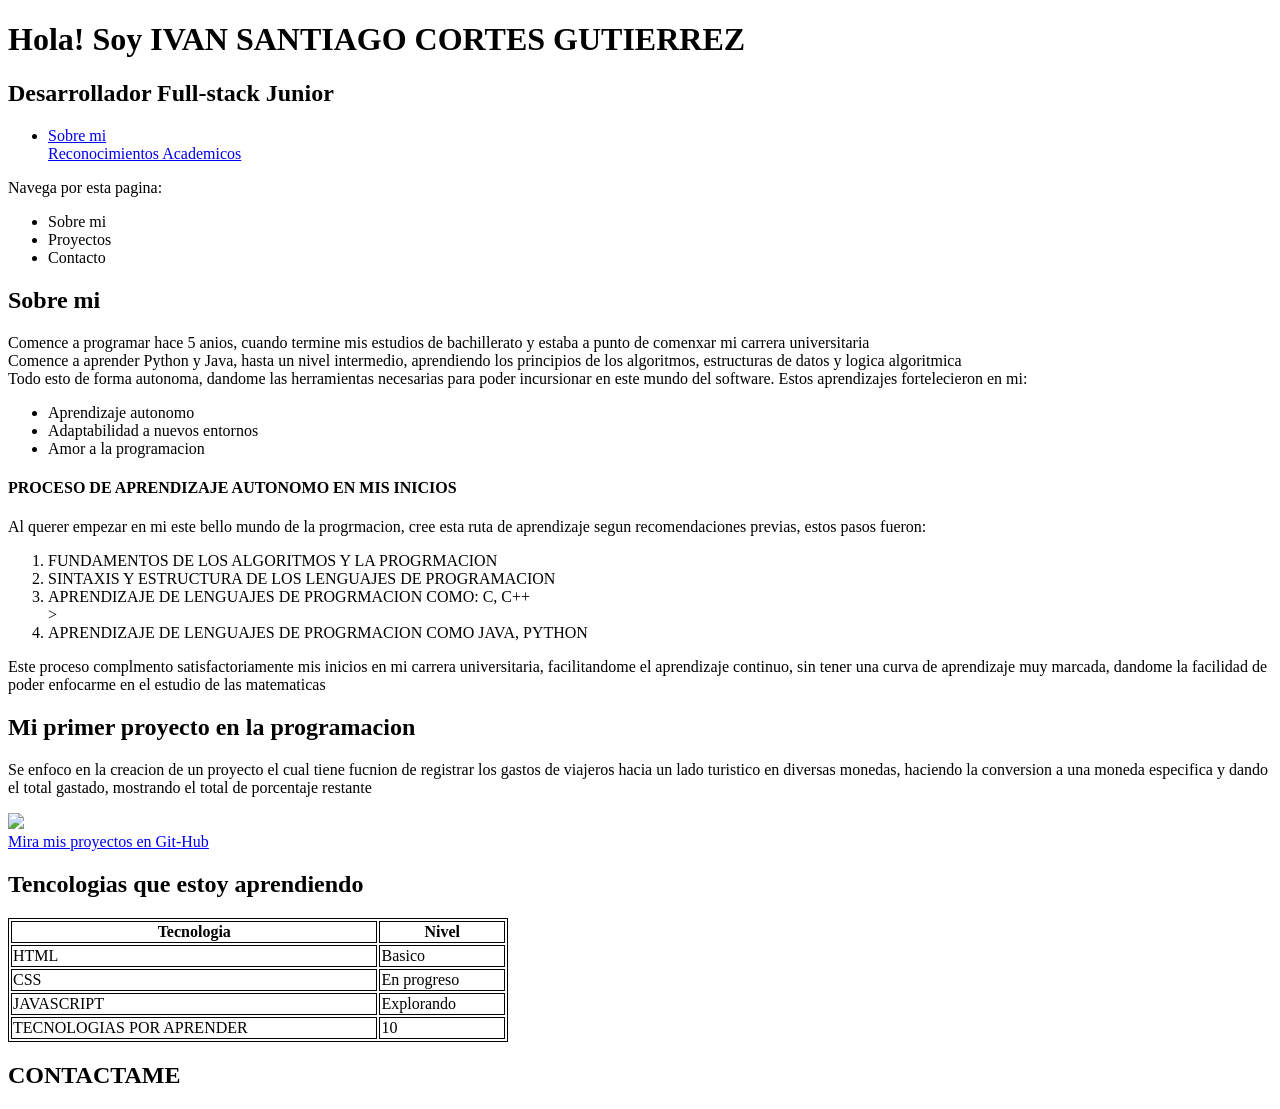
==== Hoja de Vida.html @ ceeae638 "Se realiza la primera parte del proyecto de HTML" ====
<!DOCTYPE html>
<html lang="en">
<head>
    <meta charset="UTF-8">
    <meta name="viewport" content="width=device-width, initial-scale=1.0">
    <meta name="description" content="Portafolio profesional de desarrollador web junior. Proyectos, contacto e información personal.">
    <title>Hoja de vida</title>
    <style>
        table,th,td {
            border: 1px solid black;
        }
    </style>
</head>
<body>
    <header>
        <h1>Hola! Soy IVAN SANTIAGO CORTES GUTIERREZ</h1>
        <H2>Desarrollador Full-stack Junior</H2>
        <nav>
            <ul>
                <li>
                    <a href="Index.html">Sobre mi</a> <br>
                    <a href="Reconocimientos Academicos.html">Reconocimientos Academicos</a> <br>
                </li>
            </ul>
        </nav>
        <p>Navega por esta pagina:<br></p>
        <nav>
            <ul>
                <li>
                    <a>Sobre mi</a> <br>
                </li>
                <li>
                    <a>Proyectos</a> <br>
                </li>
                <li>
                    <a>Contacto</a>
                </li>
            </ul>
        </nav>
        </header>
        <section>
            <h2>Sobre mi</h2>
            <p>Comence a programar hace 5 anios, cuando termine mis estudios de bachillerato y estaba a punto de comenxar mi carrera universitaria<br>
            Comence a aprender Python y Java, hasta un nivel intermedio, aprendiendo los principios de los algoritmos, estructuras de datos y logica algoritmica<br>
            Todo esto de forma autonoma, dandome las herramientas necesarias para poder incursionar en este mundo del software.
            Estos aprendizajes fortelecieron en mi:<br>
            </p>
            <ul>
                <li>Aprendizaje autonomo</li>
                <li>Adaptabilidad a nuevos entornos</li>
                <li>Amor a la programacion</li>
            </ul>
            <h4>PROCESO DE APRENDIZAJE AUTONOMO EN MIS INICIOS</h4>
            <p>Al querer empezar en mi este bello mundo de la progrmacion, cree esta ruta de aprendizaje segun recomendaciones previas, estos pasos fueron: <br></p>
            <ol>
                <li>FUNDAMENTOS DE LOS ALGORITMOS Y LA PROGRMACION</li>
                <li>SINTAXIS Y ESTRUCTURA DE LOS LENGUAJES DE PROGRAMACION</li>
                <li>APRENDIZAJE DE LENGUAJES DE PROGRMACION COMO: C, C++</li>>
                <li>APRENDIZAJE DE LENGUAJES DE PROGRMACION COMO JAVA, PYTHON</li>
            </ol>
            <p>Este proceso complmento satisfactoriamente mis inicios en mi carrera universitaria, facilitandome el aprendizaje continuo, sin tener una curva de aprendizaje muy marcada, dandome la facilidad de poder enfocarme en el estudio de las matematicas <br></p>
        </section>
        <article>
            <h2>Mi primer proyecto en la programacion</h2>
            <p>Se enfoco en la creacion de un proyecto el cual tiene fucnion de registrar los gastos de viajeros hacia un lado turistico en diversas monedas, haciendo la conversion a una moneda especifica y dando el total gastado, mostrando el total de porcentaje restante <br></p>
            <img src="https://encrypted-tbn0.gstatic.com/images?q=tbn:ANd9GcQGzTCrDIXzIBLY41ECZW7Ha7s1mmHBXqDXoA&s"/> <br>
            <a target="_blank"  href="https://github.com/IvanCortesGit-Hub">Mira mis proyectos en Git-Hub</a>
        </article>
        <section>
            <h2>Tencologias que estoy aprendiendo</h2>
            <table style="width: 500px;">
                <thead>
                    <th>Tecnologia</th>
                    <th>Nivel</th>
                </thead>
                <tbody>
                    <tr>
                        <td>HTML</td>
                        <td>Basico</td>
                    </tr>
                    <tr>
                        <td>CSS</td>
                        <td>En progreso</td>
                    </tr>
                    <tr>
                        <td>JAVASCRIPT</td>
                        <td>Explorando</td>
                    </tr>
                </tbody>
                <tfoot>
                    <tr>
                        <td>TECNOLOGIAS POR APRENDER</td>
                        <td>10</td>
                    </tr>
                </tfoot>
            </table>
        </section>
        <section> <!--CONTINUAR PARTE 6 DEL PROYECTO, HACER FORMULARIO-->
            <h2>CONTACTAME</h2>
        </section>
</body>
</html>
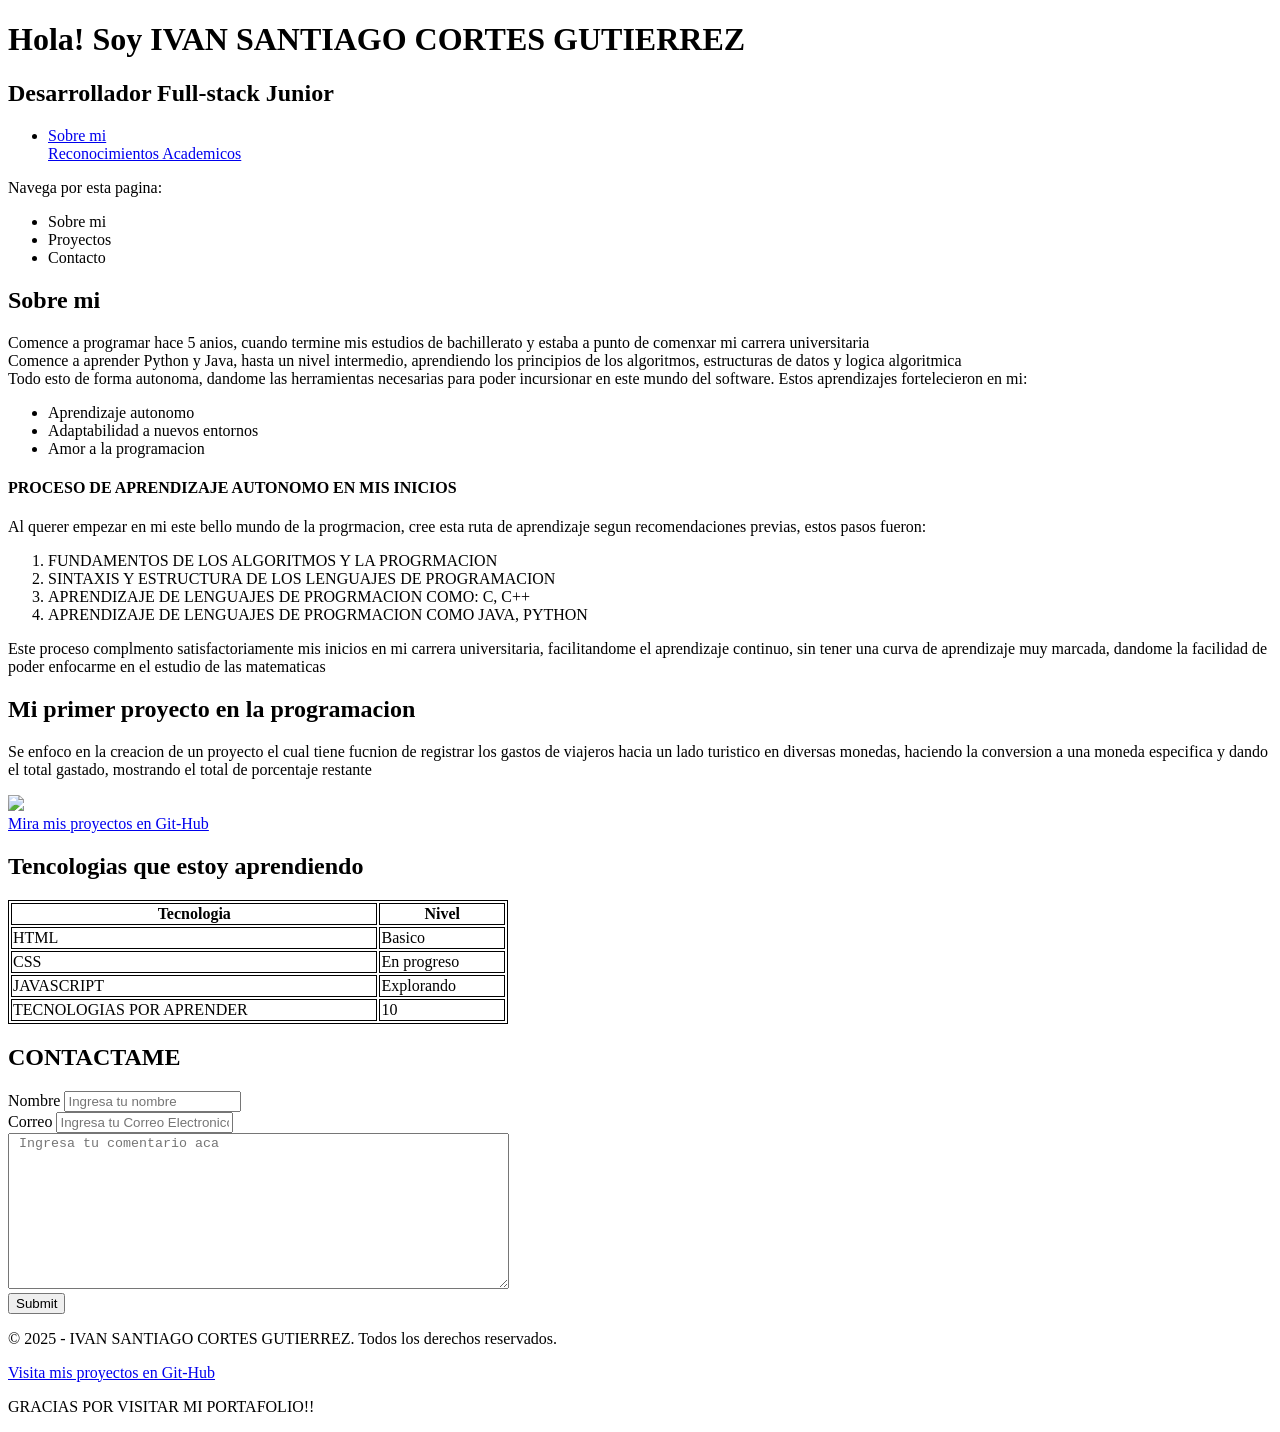
==== commit a48fd074: "Se termina el proyecto de Reconocimeintos Academicos.html de CHAT GPT" ====
--- a/Hoja de Vida.html
+++ b/Hoja de Vida.html
@@ -14,7 +14,7 @@
 <body>
     <header>
         <h1>Hola! Soy IVAN SANTIAGO CORTES GUTIERREZ</h1>
-        <H2>Desarrollador Full-stack Junior</H2>
+        <h2>Desarrollador Full-stack Junior</h2>
         <nav>
             <ul>
                 <li>
@@ -55,7 +55,7 @@
             <ol>
                 <li>FUNDAMENTOS DE LOS ALGORITMOS Y LA PROGRMACION</li>
                 <li>SINTAXIS Y ESTRUCTURA DE LOS LENGUAJES DE PROGRAMACION</li>
-                <li>APRENDIZAJE DE LENGUAJES DE PROGRMACION COMO: C, C++</li>>
+                <li>APRENDIZAJE DE LENGUAJES DE PROGRMACION COMO: C, C++</li>
                 <li>APRENDIZAJE DE LENGUAJES DE PROGRMACION COMO JAVA, PYTHON</li>
             </ol>
             <p>Este proceso complmento satisfactoriamente mis inicios en mi carrera universitaria, facilitandome el aprendizaje continuo, sin tener una curva de aprendizaje muy marcada, dandome la facilidad de poder enfocarme en el estudio de las matematicas <br></p>
@@ -95,8 +95,21 @@
                 </tfoot>
             </table>
         </section>
-        <section> <!--CONTINUAR PARTE 6 DEL PROYECTO, HACER FORMULARIO-->
+        <section> 
             <h2>CONTACTAME</h2>
+            <form method="post">
+                <label for="Nombre">Nombre</label>
+                <input id="Nombre"placeholder="Ingresa tu nombre"/><br>
+                <label for="Correo ">Correo</label>
+                <input id="Correo"placeholder="Ingresa tu Correo Electronico"/><br>
+                <textarea cols="60px" rows="10px" placeholder=" Ingresa tu comentario aca" ></textarea><br>
+                <input type="submit"><br>
+            </form>
         </section>
 </body>
+<footer>
+    <p>© 2025 - IVAN SANTIAGO CORTES GUTIERREZ. Todos los derechos reservados.</p>
+    <a target="_blank" href="https://github.com/IvanCortesGit-Hub">Visita mis proyectos en Git-Hub</a>
+    <p>GRACIAS POR VISITAR MI PORTAFOLIO!!</p>
+</footer>
 </html>
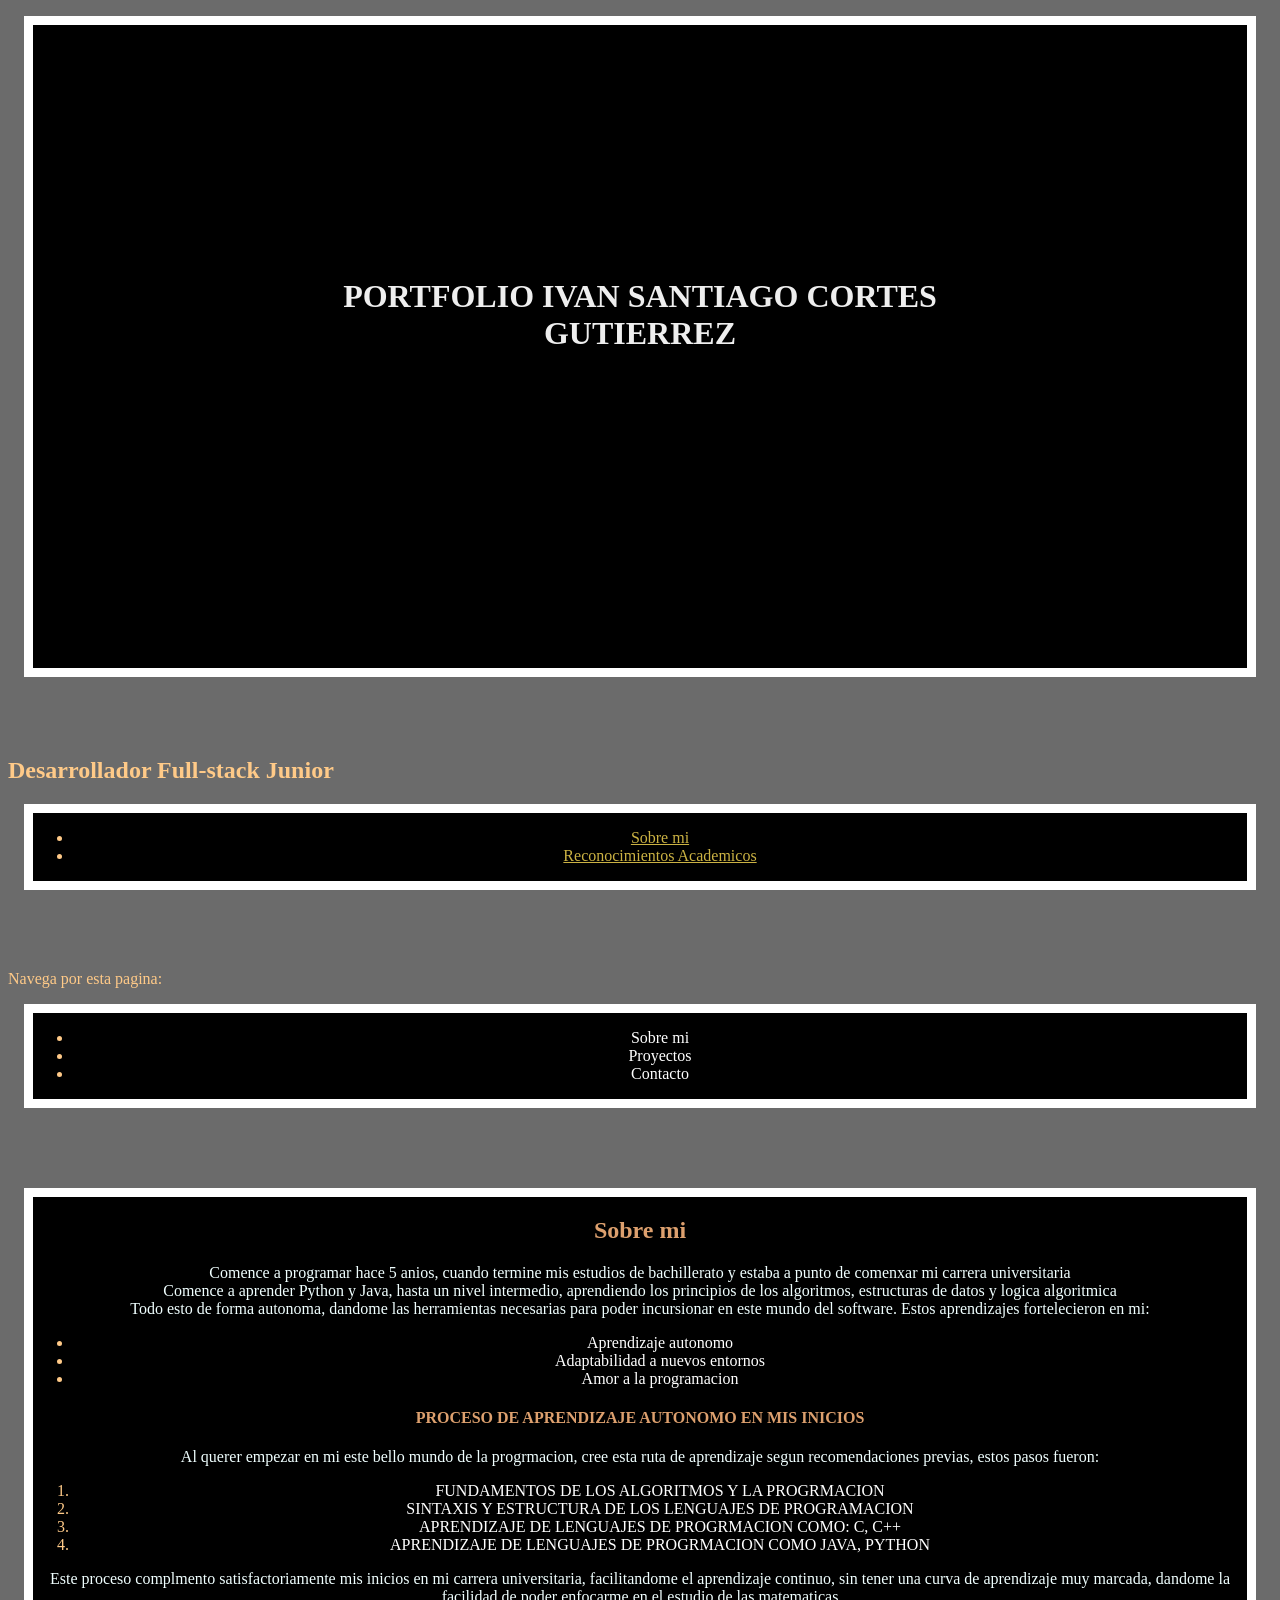
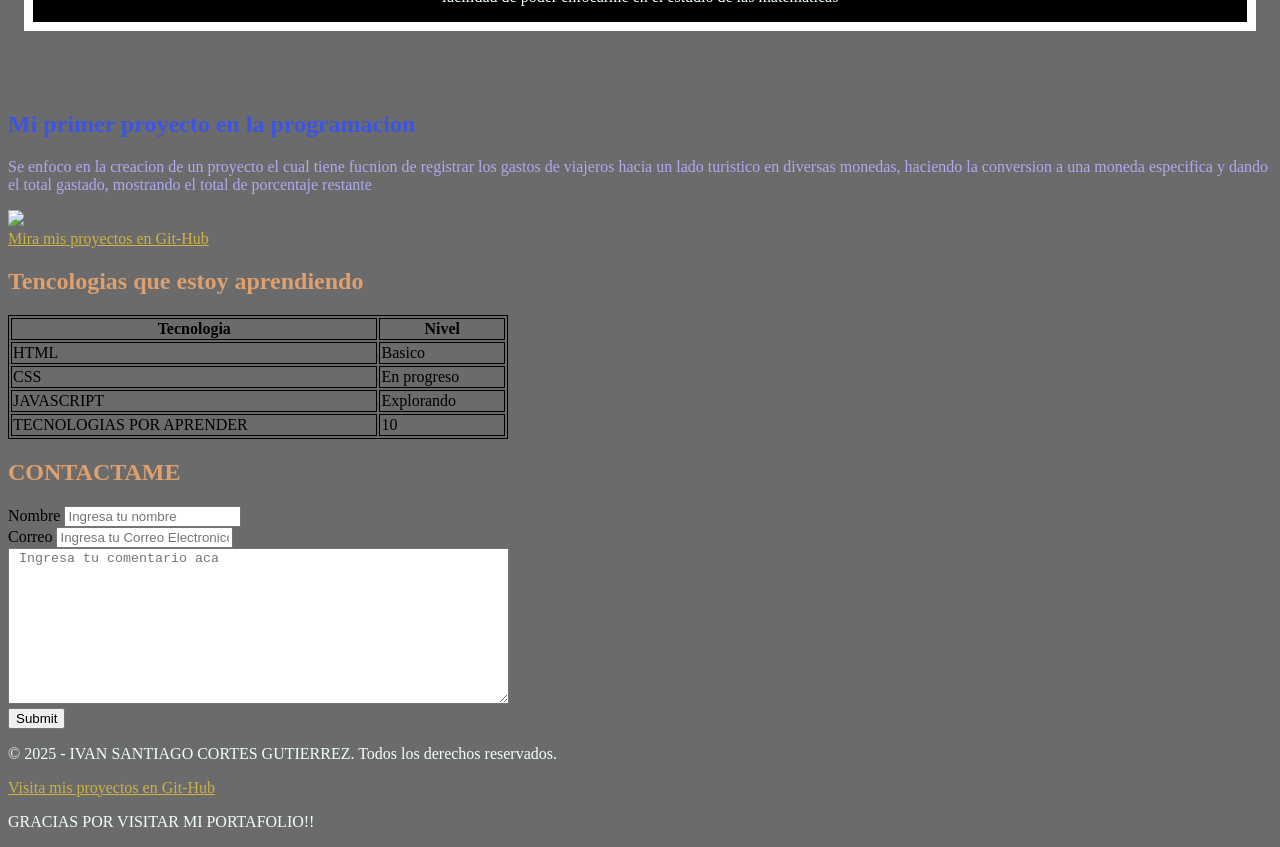
==== commit f79d2d80: "Se crean los primeros elementos de CSS a archivo Hoja-de-vida" ====
--- a/Hoja de Vida.html
+++ b/Hoja de Vida.html
@@ -5,6 +5,7 @@
     <meta name="viewport" content="width=device-width, initial-scale=1.0">
     <meta name="description" content="Portafolio profesional de desarrollador web junior. Proyectos, contacto e información personal.">
     <title>Hoja de vida</title>
+    <link rel="stylesheet" href="Estilos.css"/>
     <style>
         table,th,td {
             border: 1px solid black;
@@ -13,32 +14,34 @@
 </head>
 <body>
     <header>
-        <h1>Hola! Soy IVAN SANTIAGO CORTES GUTIERREZ</h1>
-        <h2>Desarrollador Full-stack Junior</h2>
+        <h1>PORTFOLIO IVAN SANTIAGO CORTES GUTIERREZ</h1>
+        <h2 id="subtitulo_principal">Desarrollador Full-stack Junior</h2>
         <nav>
             <ul>
                 <li>
                     <a href="Index.html">Sobre mi</a> <br>
+                </li>
+                <li>
                     <a href="Reconocimientos Academicos.html">Reconocimientos Academicos</a> <br>
                 </li>
             </ul>
         </nav>
-        <p>Navega por esta pagina:<br></p>
+        <p id="menu_navegacion">Navega por esta pagina:</p>
         <nav>
             <ul>
                 <li>
-                    <a>Sobre mi</a> <br>
+                    <a class="navegacion">Sobre mi</a> <br>
                 </li>
                 <li>
-                    <a>Proyectos</a> <br>
+                    <a class="navegacion" >Proyectos</a> <br>
                 </li>
                 <li>
-                    <a>Contacto</a>
+                    <a class="navegacion">Contacto</a>
                 </li>
             </ul>
         </nav>
         </header>
-        <section>
+        <section class="sobre_mi">
             <h2>Sobre mi</h2>
             <p>Comence a programar hace 5 anios, cuando termine mis estudios de bachillerato y estaba a punto de comenxar mi carrera universitaria<br>
             Comence a aprender Python y Java, hasta un nivel intermedio, aprendiendo los principios de los algoritmos, estructuras de datos y logica algoritmica<br>
@@ -46,23 +49,23 @@
             Estos aprendizajes fortelecieron en mi:<br>
             </p>
             <ul>
-                <li>Aprendizaje autonomo</li>
-                <li>Adaptabilidad a nuevos entornos</li>
-                <li>Amor a la programacion</li>
+                <li class="navegacion">Aprendizaje autonomo</li>
+                <li class="navegacion">Adaptabilidad a nuevos entornos</li>
+                <li class="navegacion">Amor a la programacion</li>
             </ul>
             <h4>PROCESO DE APRENDIZAJE AUTONOMO EN MIS INICIOS</h4>
-            <p>Al querer empezar en mi este bello mundo de la progrmacion, cree esta ruta de aprendizaje segun recomendaciones previas, estos pasos fueron: <br></p>
+            <p> Al querer empezar en mi este bello mundo de la progrmacion, cree esta ruta de aprendizaje segun recomendaciones previas, estos pasos fueron: <br></p>
             <ol>
-                <li>FUNDAMENTOS DE LOS ALGORITMOS Y LA PROGRMACION</li>
-                <li>SINTAXIS Y ESTRUCTURA DE LOS LENGUAJES DE PROGRAMACION</li>
-                <li>APRENDIZAJE DE LENGUAJES DE PROGRMACION COMO: C, C++</li>
-                <li>APRENDIZAJE DE LENGUAJES DE PROGRMACION COMO JAVA, PYTHON</li>
+                <li class="navegacion">FUNDAMENTOS DE LOS ALGORITMOS Y LA PROGRMACION</li>
+                <li class="navegacion">SINTAXIS Y ESTRUCTURA DE LOS LENGUAJES DE PROGRAMACION</li>
+                <li class="navegacion">APRENDIZAJE DE LENGUAJES DE PROGRMACION COMO: C, C++</li>
+                <li class="navegacion">APRENDIZAJE DE LENGUAJES DE PROGRMACION COMO JAVA, PYTHON</li>
             </ol>
             <p>Este proceso complmento satisfactoriamente mis inicios en mi carrera universitaria, facilitandome el aprendizaje continuo, sin tener una curva de aprendizaje muy marcada, dandome la facilidad de poder enfocarme en el estudio de las matematicas <br></p>
         </section>
         <article>
             <h2>Mi primer proyecto en la programacion</h2>
-            <p>Se enfoco en la creacion de un proyecto el cual tiene fucnion de registrar los gastos de viajeros hacia un lado turistico en diversas monedas, haciendo la conversion a una moneda especifica y dando el total gastado, mostrando el total de porcentaje restante <br></p>
+            <p class="texto_primer_proyecto">Se enfoco en la creacion de un proyecto el cual tiene fucnion de registrar los gastos de viajeros hacia un lado turistico en diversas monedas, haciendo la conversion a una moneda especifica y dando el total gastado, mostrando el total de porcentaje restante <br></p>
             <img src="https://encrypted-tbn0.gstatic.com/images?q=tbn:ANd9GcQGzTCrDIXzIBLY41ECZW7Ha7s1mmHBXqDXoA&s"/> <br>
             <a target="_blank"  href="https://github.com/IvanCortesGit-Hub">Mira mis proyectos en Git-Hub</a>
         </article>
--- a/Estilos.css
+++ b/Estilos.css
@@ -0,0 +1,105 @@
+/*SE CREAN LOS ESTILOS AL DOCUMENTO*/
+body{
+    background-color: rgb(107, 107, 107);
+}
+h1{
+    background-color: black;
+    color: rgb(238, 238, 238);
+    text-align: center;
+    padding: 20% 20% 25% 20%;
+    border: 0.6rem solid white;
+    margin: 1rem 1rem 5rem 1rem;
+}
+
+#subtitulo_principal{
+    color: rgb(255, 202, 136);
+}
+
+h2, h4{
+    color: #dda06e;
+}
+
+p{
+    color: azure;
+}
+
+#menu_navegacion{
+    color: rgb(255, 202, 136);
+}
+
+.navegacion{
+    color: rgb(255, 255, 255);
+}
+
+ul li::marker {
+  color: rgb(255, 202, 136); 
+}
+
+ol li::marker{
+    color:rgb(255, 202, 136) ;
+}
+
+article h2{
+    color: rgb(59, 84, 228);
+}
+
+p.texto_primer_proyecto{
+    color: hsl(243, 68%, 80%);
+}
+
+a:link{ /*Poner color a los links*/
+    color: rgb(203, 178, 67);
+}
+
+a:visited{ /*Cuando ya se visito el link*/
+    color: rgb(46, 46, 112);
+}
+a:hover{ /*Cuando el mouse esta sobre el link sin dar click*/
+    color: burlywood;
+}
+a:active{ /*Cuando se hace click al link*/
+    color: rgb(255, 255, 255);
+}
+
+.sobre_mi{
+    background-color: black;
+    color: rgb(238, 238, 238);
+    text-align: center;
+    
+    border: 0.6rem solid white;
+    margin: 1rem 1rem 5rem 1rem;
+}
+
+nav{
+    background-color: black;
+    color: rgb(238, 238, 238);
+    text-align: center;
+    border: 0.6rem solid white;
+    margin: 1rem 1rem 5rem 1rem;
+}
+
+/* PRACTICAR:
+    6- LAS TABLAS (ademas de tr: nth-child(even){}
+    7- CENTRAR UN DIV O LO QUE SEA
+*/
+
+/* COMANDOS A PRACTICAR:
+
+    1- BACKGROUND-COLOR:
+    2- OPACITY:
+    3- BACKGROUND-IMAGE:url();
+    4- BACKGROUND-SIZE:cover;
+    5- OVERFLOW: hidden,visible,scroll;
+    6- TEXT-ALIGN: Center,left,right;
+    7- TEXT-DECORATION: underline,overline,linetrough
+    8- TEXT-SHADOW:-px -px -px;
+    9- FONT-FAMILY: ---;
+    10- LIST-STYLE-TYPE: --;
+    11- LIST-STYLR-POSITION: --;
+    12- CURSOR: POINTER;
+    13- DISPLAY: block, inline;
+    14- VISIBILITY: hidden;
+    15- MAX-WIDTH: -px;
+    16- FLOAT: right, left; 
+    17- POSITION: fixed, sticky;
+/*
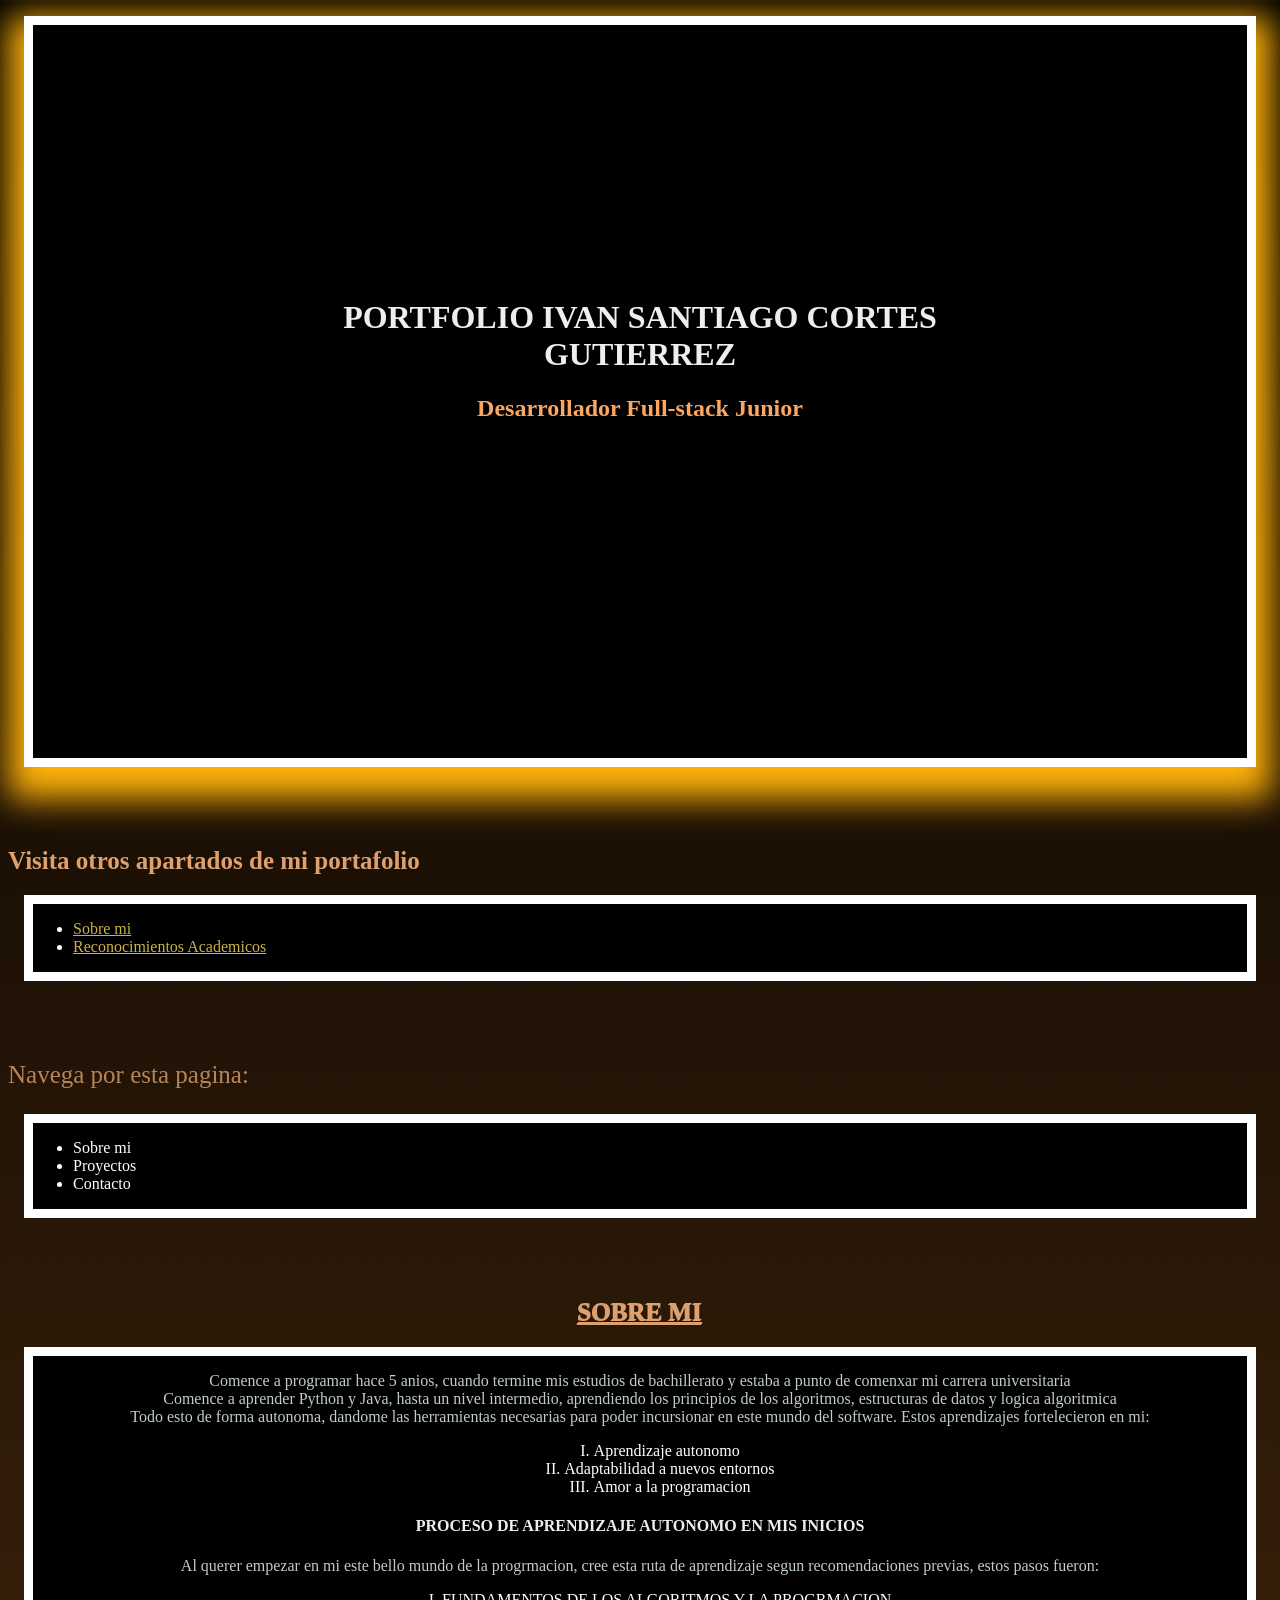
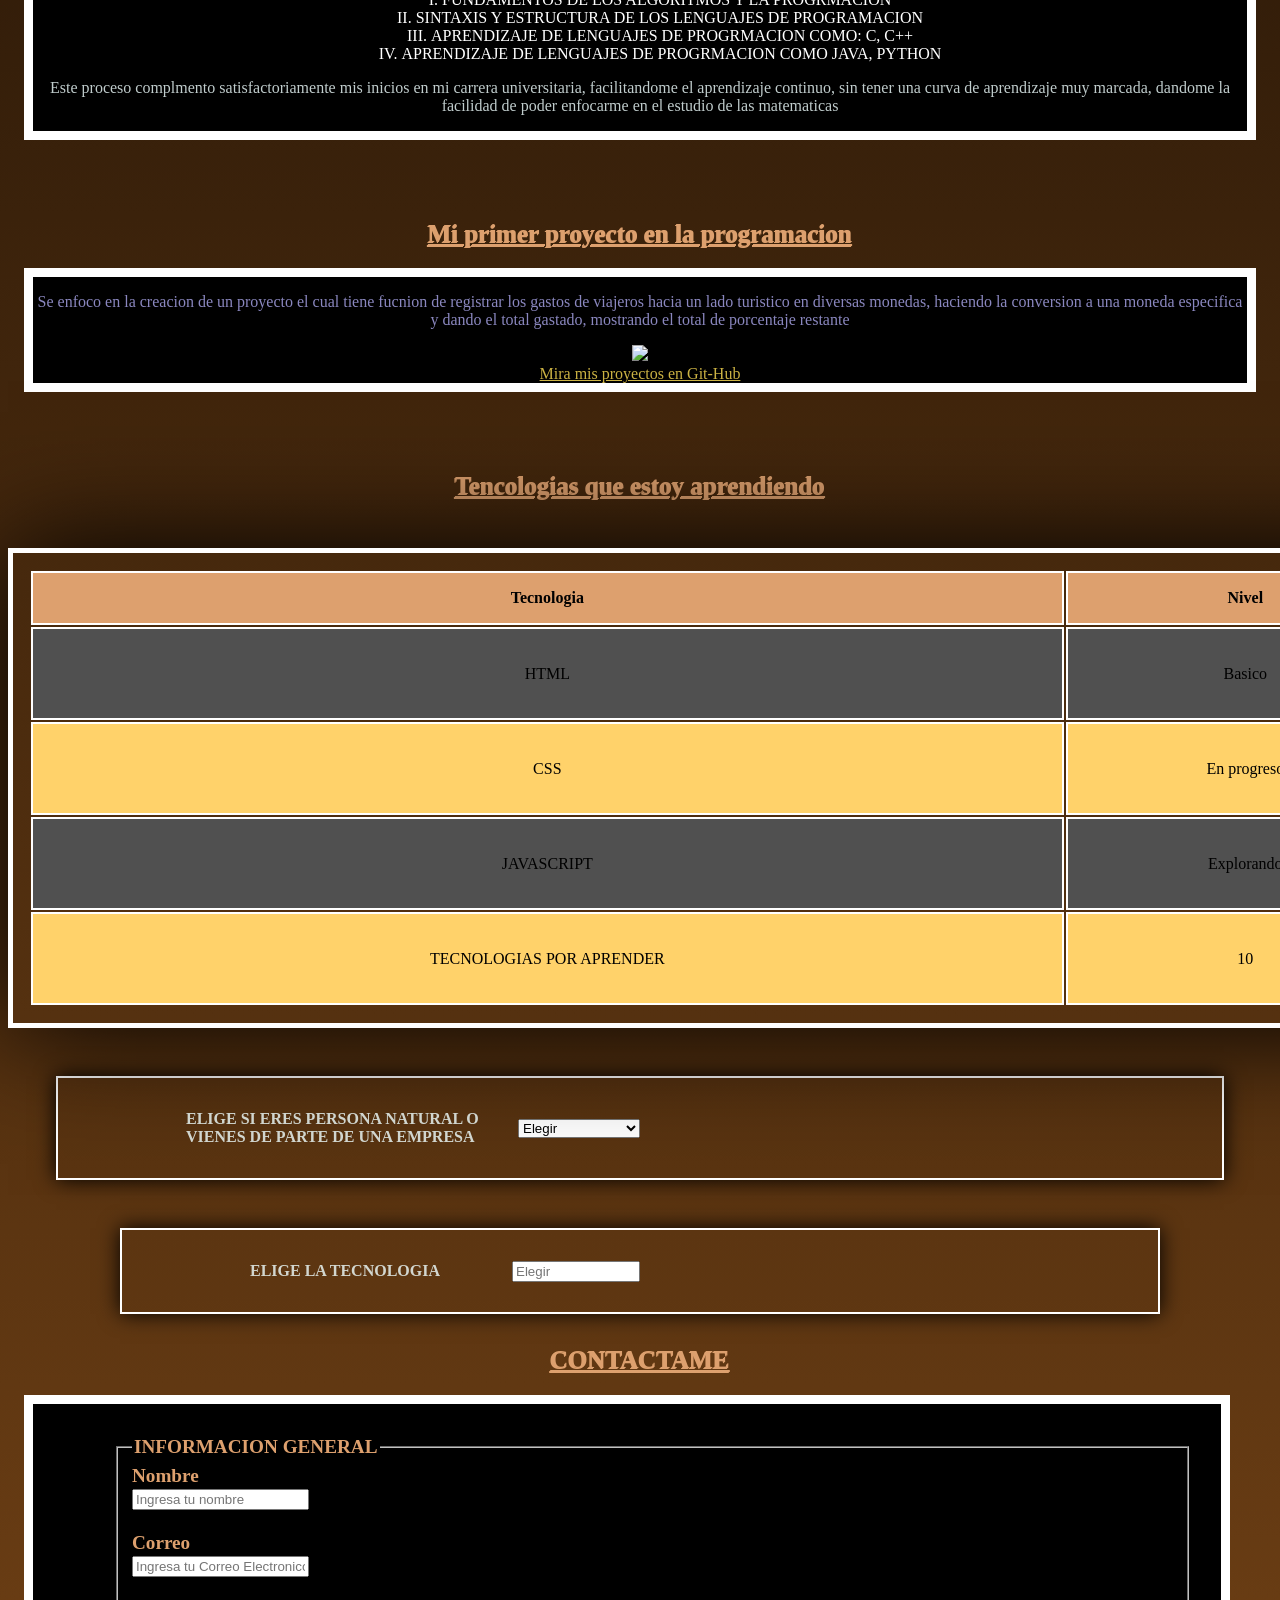
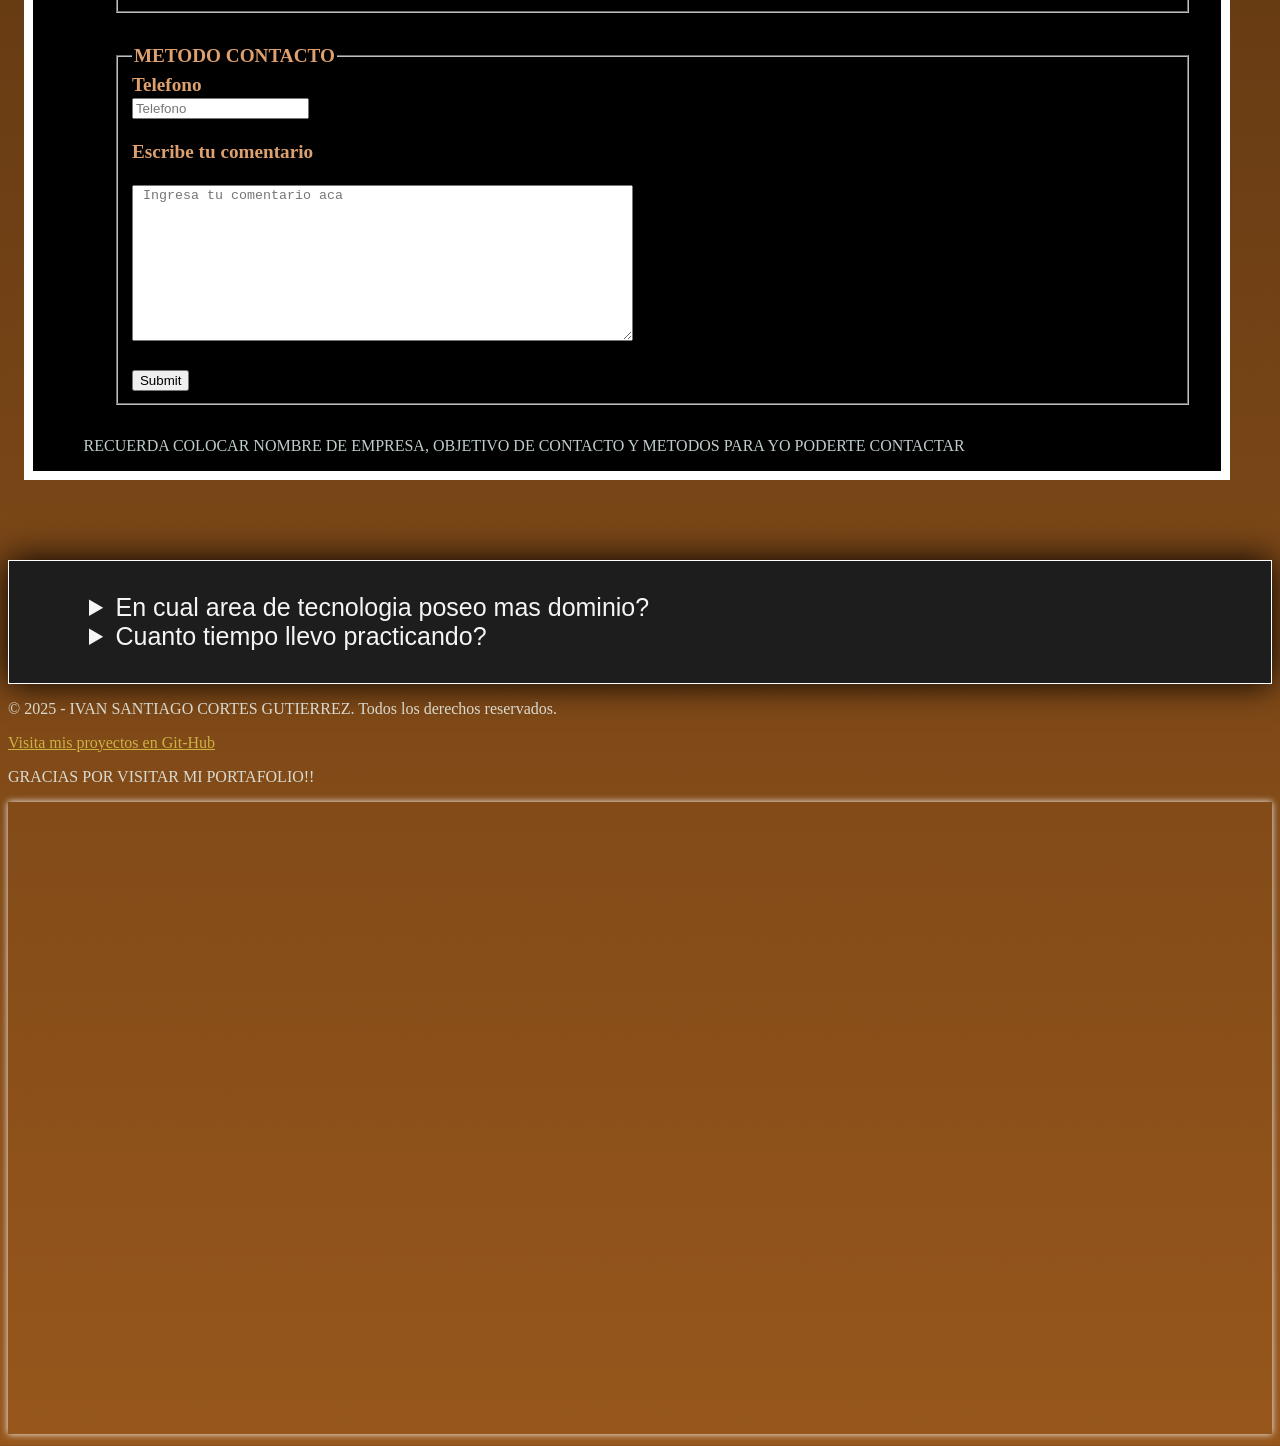
==== commit 63fffe71: "Se ponen elementos hasta CSS Intermedio y HTML Avanzado, se termina apartado hoja de vida" ====
--- a/Hoja de Vida.html
+++ b/Hoja de Vida.html
@@ -6,17 +6,15 @@
     <meta name="description" content="Portafolio profesional de desarrollador web junior. Proyectos, contacto e información personal.">
     <title>Hoja de vida</title>
     <link rel="stylesheet" href="Estilos.css"/>
-    <style>
-        table,th,td {
-            border: 1px solid black;
-        }
-    </style>
 </head>
 <body>
     <header>
-        <h1>PORTFOLIO IVAN SANTIAGO CORTES GUTIERREZ</h1>
-        <h2 id="subtitulo_principal">Desarrollador Full-stack Junior</h2>
-        <nav>
+        <div class="Portada">
+            <h1 >PORTFOLIO IVAN SANTIAGO CORTES GUTIERREZ</h1>
+            <h2 style="color: #fca65f;">Desarrollador Full-stack Junior</h2>
+        </div>
+        <h2 class="subtitulos_navegacion">Visita otros apartados de mi portafolio</h2>
+        <nav class="paginas_externas">
             <ul>
                 <li>
                     <a href="Index.html">Sobre mi</a> <br>
@@ -26,8 +24,8 @@
                 </li>
             </ul>
         </nav>
-        <p id="menu_navegacion">Navega por esta pagina:</p>
-        <nav>
+        <p class="subtitulos_navegacion">Navega por esta pagina:</p>
+        <nav class="paginas_externas">
             <ul>
                 <li>
                     <a class="navegacion">Sobre mi</a> <br>
@@ -41,8 +39,8 @@
             </ul>
         </nav>
         </header>
-        <section class="sobre_mi">
-            <h2>Sobre mi</h2>
+        <h2 class="subtitulos">SOBRE MI</h2>
+        <section class="posts"> 
             <p>Comence a programar hace 5 anios, cuando termine mis estudios de bachillerato y estaba a punto de comenxar mi carrera universitaria<br>
             Comence a aprender Python y Java, hasta un nivel intermedio, aprendiendo los principios de los algoritmos, estructuras de datos y logica algoritmica<br>
             Todo esto de forma autonoma, dandome las herramientas necesarias para poder incursionar en este mundo del software.
@@ -63,15 +61,15 @@
             </ol>
             <p>Este proceso complmento satisfactoriamente mis inicios en mi carrera universitaria, facilitandome el aprendizaje continuo, sin tener una curva de aprendizaje muy marcada, dandome la facilidad de poder enfocarme en el estudio de las matematicas <br></p>
         </section>
-        <article>
-            <h2>Mi primer proyecto en la programacion</h2>
+        <h2 class="subtitulos">Mi primer proyecto en la programacion</h2>
+        <article class="posts">
             <p class="texto_primer_proyecto">Se enfoco en la creacion de un proyecto el cual tiene fucnion de registrar los gastos de viajeros hacia un lado turistico en diversas monedas, haciendo la conversion a una moneda especifica y dando el total gastado, mostrando el total de porcentaje restante <br></p>
-            <img src="https://encrypted-tbn0.gstatic.com/images?q=tbn:ANd9GcQGzTCrDIXzIBLY41ECZW7Ha7s1mmHBXqDXoA&s"/> <br>
+            <img loading="lazy" src="https://encrypted-tbn0.gstatic.com/images?q=tbn:ANd9GcQGzTCrDIXzIBLY41ECZW7Ha7s1mmHBXqDXoA&s"/> <br>
             <a target="_blank"  href="https://github.com/IvanCortesGit-Hub">Mira mis proyectos en Git-Hub</a>
         </article>
+        <h2 class="subtitulos">Tencologias que estoy aprendiendo</h2>
         <section>
-            <h2>Tencologias que estoy aprendiendo</h2>
-            <table style="width: 500px;">
+            <table class="tabla">
                 <thead>
                     <th>Tecnologia</th>
                     <th>Nivel</th>
@@ -89,30 +87,66 @@
                         <td>JAVASCRIPT</td>
                         <td>Explorando</td>
                     </tr>
-                </tbody>
-                <tfoot>
                     <tr>
                         <td>TECNOLOGIAS POR APRENDER</td>
                         <td>10</td>
                     </tr>
-                </tfoot>
+                </tbody>
             </table>
         </section>
-        <section> 
-            <h2>CONTACTAME</h2>
-            <form method="post">
-                <label for="Nombre">Nombre</label>
-                <input id="Nombre"placeholder="Ingresa tu nombre"/><br>
-                <label for="Correo ">Correo</label>
-                <input id="Correo"placeholder="Ingresa tu Correo Electronico"/><br>
-                <textarea cols="60px" rows="10px" placeholder=" Ingresa tu comentario aca" ></textarea><br>
-                <input type="submit"><br>
+        <section class="FaQ">
+            <p id="Texto_selector">ELIGE SI ERES PERSONA NATURAL O VIENES DE PARTE DE UNA EMPRESA</p>
+            <select class="mover"> 
+                <option value="NoSeleccionado">Elegir</option>
+                <option value="Tipo1">Primera Opcion</option>
+                <option value="Tipo2">Segunda Opcion</option>
+            </select>  
+        </section>
+        <section class="segundo">
+            <p id="Texto_selector">ELIGE LA TECNOLOGIA</p>
+            <input list="frontend/backend"  placeholder="Elegir" class="moversegundo">
+            <datalist id="frontend/backend">
+                <option value="frontend">HTML,CSS,JAVASCRIPT,REACT</option>
+                <option value="backend">PYTHON,DJANGO,SQL,NoSQL</option>
+            </datalist>
+        </section>
+        <h2 class="subtitulos">CONTACTAME</h2>
+        <section class="contacto"> 
+            <form  method="post">
+                <fieldset class="fieldset">
+                    <legend>INFORMACION GENERAL</legend>
+                    <label for="Nombre">Nombre</label><br>
+                    <input id="Nombre"placeholder="Ingresa tu nombre"/><br><br>
+                    <label for="Correo ">Correo</label><br>
+                    <input id="Correo"placeholder="Ingresa tu Correo Electronico"/><br><br>
+                </fieldset>
+                <fieldset class="fieldset">
+                    <label id="Telefono">Telefono</label><br>
+                    <legend>METODO CONTACTO</legend>
+                    <input for="Telefono" placeholder="Telefono"/><br><br>
+                    <label>Escribe tu comentario</label><br><br>
+                    <textarea id="comentario_empresa" cols="60px" rows="10px" placeholder=" Ingresa tu comentario aca" ></textarea><br><br>
+                    <input type="submit"><br>
+                </fieldset>
             </form>
+            <p> RECUERDA COLOCAR NOMBRE DE EMPRESA, OBJETIVO DE CONTACTO Y METODOS PARA YO PODERTE CONTACTAR</p>
         </section>
+        <article class="Preguntas_frecuentes">
+            <details>
+                <summary>En cual area de tecnologia poseo mas dominio?</summary>
+                <p>En Backend, esta habiliadad la aprendi antes de Frontend</p>
+            </details>
+            <details>
+                <summary>Cuanto tiempo llevo practicando?</summary>
+                <p>Llevo terminadas 3 semanas, empezando la 4 el lunes</p>
+            </details>
+        </article>
 </body>
-<footer>
+<footer class="prueba">
     <p>© 2025 - IVAN SANTIAGO CORTES GUTIERREZ. Todos los derechos reservados.</p>
     <a target="_blank" href="https://github.com/IvanCortesGit-Hub">Visita mis proyectos en Git-Hub</a>
     <p>GRACIAS POR VISITAR MI PORTAFOLIO!!</p>
 </footer>
+    <video id="video" loop autoplay muted src="Efecto de video - Código Programación - DX-Studio (1080p, h264).mp4"></video>
+
 </html>
--- a/Estilos.css
+++ b/Estilos.css
@@ -1,26 +1,48 @@
 /*SE CREAN LOS ESTILOS AL DOCUMENTO*/
 body{
-    background-color: rgb(107, 107, 107);
-}
-h1{
+    background: linear-gradient(black, rgb(151, 87, 28));
+}
+
+
+.Portada{
     background-color: black;
     color: rgb(238, 238, 238);
     text-align: center;
     padding: 20% 20% 25% 20%;
     border: 0.6rem solid white;
     margin: 1rem 1rem 5rem 1rem;
-}
-
-#subtitulo_principal{
-    color: rgb(255, 202, 136);
-}
-
-h2, h4{
+    background-image: url(https://www.master-data-scientist.com/wp-content/uploads/2018/06/lenguajes-programacion-data-science-653x359.jpg);
+    background-size: cover;
+    box-shadow: 0em 1em 2em 1em rgb(255, 178, 11);
+    
+}
+
+.subtitulos_navegacion{
+    color: #dda06e; 
+    font-size: 25px;
+    font-family: 'Times New Roman', Times, serif;
+    
+}
+.subtitulos{
+    text-align: center;
+    font-size: 25px;
+    text-decoration: underline;
+    text-shadow: -1px 1px 0.5px;
+    font-family: 'Times New Roman', Times, serif;
     color: #dda06e;
-}
+    visibility: visible;
+}
+
+.tabla{
+  margin: 3rem auto;
+  box-shadow: 0 0 7em black;
+  position: relative;
+}
+
 
 p{
     color: azure;
+    opacity: 0.8;
 }
 
 #menu_navegacion{
@@ -29,14 +51,16 @@
 
 .navegacion{
     color: rgb(255, 255, 255);
+    list-style-type: upper-roman;
+    list-style-position: inside;
 }
 
 ul li::marker {
-  color: rgb(255, 202, 136); 
+  color: rgb(255, 255, 255); 
 }
 
 ol li::marker{
-    color:rgb(255, 202, 136) ;
+    color:rgb(255, 255, 255) ;
 }
 
 article h2{
@@ -52,7 +76,7 @@
 }
 
 a:visited{ /*Cuando ya se visito el link*/
-    color: rgb(46, 46, 112);
+    color: rgb(210, 145, 48);
 }
 a:hover{ /*Cuando el mouse esta sobre el link sin dar click*/
     color: burlywood;
@@ -61,11 +85,20 @@
     color: rgb(255, 255, 255);
 }
 
-.sobre_mi{
-    background-color: black;
-    color: rgb(238, 238, 238);
-    text-align: center;
-    
+.paginas_externas{
+    text-align: left;
+}
+
+#video{
+    width: 100%;
+    height: auto;
+    box-shadow: 0 0 7px whitesmoke;
+}
+
+.posts{
+    background-color: black;
+    color: rgb(238, 238, 238);
+    text-align: center;
     border: 0.6rem solid white;
     margin: 1rem 1rem 5rem 1rem;
 }
@@ -78,7 +111,129 @@
     margin: 1rem 1rem 5rem 1rem;
 }
 
+table{
+    height: 30rem;
+    width: 90rem;
+    padding: 1rem;
+    border: 5px solid white;
+    margin: 2% 3% 2% 7%;
+    max-width: 90rem;
+}
+th{
+    padding: 1rem;
+    background-color: #dda06e;
+    border: 2px solid white;
+    text-align: center;
+}
+td{
+    background-color: rgb(80, 80, 80);
+    border: 2px solid white;
+    text-align: center;
+}
+
+tr:nth-child(even) td{
+    background-color: rgb(255, 210, 106);
+}
+
+tr:hover td{
+    background-color: rgb(245, 245, 245);
+    cursor: pointer;
+}
+
+.prueba{
+    text-align: left;
+}
+
+#comentario_empresa{
+    overflow: visible;
+}
+
+.contacto{
+    background-color: black;
+    color: rgb(238, 238, 238);
+    padding-left: 4%;   
+    width: 90%;
+    border: 0.6rem solid white;
+    margin: 1rem 1rem 5rem 1rem;
+}
+
+.FaQ {
+  display: flex;
+  justify-content: space-between;
+  align-items: center;
+  border: 2px solid white;
+  color: white;
+  margin: 3rem 3rem;
+  font-weight: bold;
+  box-shadow: 0px 0px 20px black;
+}
+
+#Texto_selector{
+    margin-left: 8rem;
+    margin-top: 2rem;
+    margin-bottom: 2rem;
+
+}
+
+#texto_idlist{
+    font-weight: bold;
+}
+
+.mover{
+    margin-right: 50%;
+}
+
+.moversegundo{
+    margin-right: 50%;
+    width: 7.5rem;
+    
+}
+
+.segundo{
+    margin: 2rem 7rem;
+    display: flex;
+    justify-content: space-between;
+    align-items: center;
+    border: 2px solid white;
+    color: white;
+    font-weight: bold;
+    box-shadow: 0px 0px 20px black;
+}
+
+.orientation{
+    margin: 2rem 5rem;
+    border: 3px solid white;
+    padding: 3rem 7rem;
+}
+
+.fieldset{
+    margin: 2rem;
+    font-weight: bold;
+    font-size: larger;
+    color: #dda06e;
+}
+
+.Preguntas_frecuentes{
+    max-width: 100vw;
+    border: 1px solid white;
+    padding: 2rem 5rem;
+    background-color: rgb(30, 29, 29);
+    color: whitesmoke;
+    box-sizing: border-box;
+    font-size: 25px;
+    font-family: sans-serif;
+    box-shadow: 0rem 0 2rem black;
+}
 /* PRACTICAR:
+
+    1- DEFINIR PROPIEDAD A ETIQUETAS NORMAL, POR ID, POR CLASE
+        POR SUBCLASE, Y VARIOS POR SUBCLASE, 
+
+    2- PONER COLOR POR: HEXADECIMAL, RGB,HSL
+    3- PONER PADDING,BORDER, MARGIN
+    3 - #POSITION {} PAG CUADERNO
+    4- UTILIZAR MEDIDAS ABSOLUTAS Y RELATIVAS
+    5- LOS 4 TIPOS DE LINKS 
     6- LAS TABLAS (ademas de tr: nth-child(even){}
     7- CENTRAR UN DIV O LO QUE SEA
 */
@@ -87,8 +242,10 @@
 
     1- BACKGROUND-COLOR:
     2- OPACITY:
+    2.1- BACKGROUND REPEAT: NO REPEAT
+    2.2 BACKGROUND ATTACHEMENT
     3- BACKGROUND-IMAGE:url();
-    4- BACKGROUND-SIZE:cover;
+    4- BACKGROUND-SIZE:cover,contain;
     5- OVERFLOW: hidden,visible,scroll;
     6- TEXT-ALIGN: Center,left,right;
     7- TEXT-DECORATION: underline,overline,linetrough
@@ -102,4 +259,16 @@
     15- MAX-WIDTH: -px;
     16- FLOAT: right, left; 
     17- POSITION: fixed, sticky;
-/*+    18 -box-sizing: border box;
+/*
+
+/* ETIQUETAS A PRACTICAR HMTL AVANZADO
+
+    1. <SELECT> <OPTION>
+    2. <INPUT> <DATALIST> <OPTION>
+    3. <FIELDSET><LEGEND>
+    4. <DETAILS> <SUMMARY>
+    5. <VIDEO> <AUDIO> <TRACK>
+    6. LAZY LOADING
+
+    
